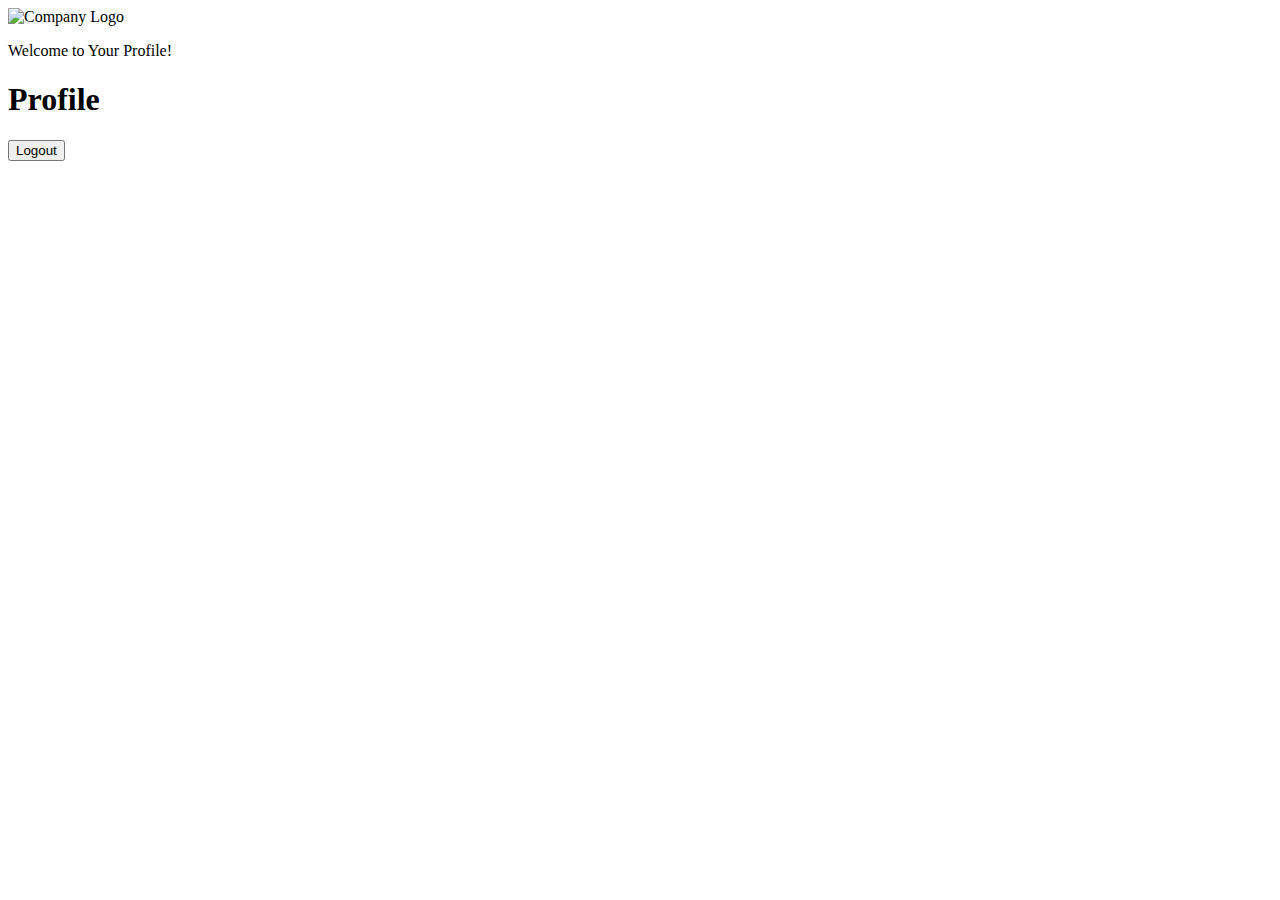
==== profile.html @ d6f35bd7 "Create profile.html" ====
<!DOCTYPE html>
<html lang="en">
<head>
  <meta charset="UTF-8">
  <meta name="viewport" content="width=device-width, initial-scale=1.0">
  <title>Profile</title>
  <link rel="stylesheet" href="index.css">
</head>
<body>
  <div class="login-container">
    <div class="logo">
      <img src="logo.png" alt="Company Logo" class="logo-img"> <!-- Replace "logo.png" with your logo path -->
    </div>
    <p class="welcome-message">Welcome to Your Profile!</p>
    <div class="profile-card">
      <h1>Profile</h1>
      <div id="username"></div>
      <p id="role"></p>
      <button onclick="logout()">Logout</button>
    </div>
  </div>

  <script src="https://cdn.jsdelivr.net/npm/@supabase/supabase-js@2"></script>
  <script src="./supabase.js"></script>
  <script src="./profile.js"></script>
</body>
</html>
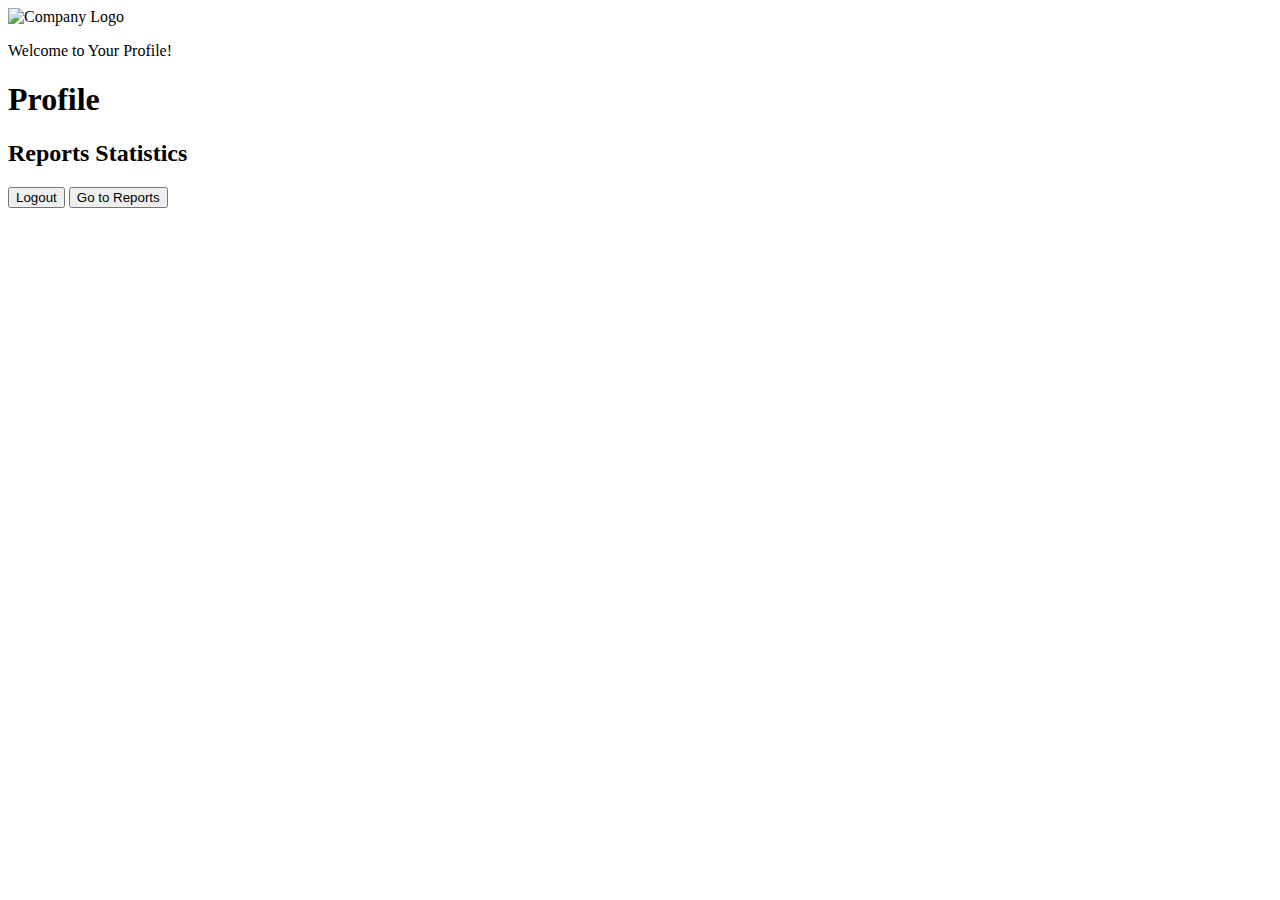
==== commit 49891d92: "Update profile.html" ====
--- a/profile.html
+++ b/profile.html
@@ -14,9 +14,11 @@
     <p class="welcome-message">Welcome to Your Profile!</p>
     <div class="profile-card">
       <h1>Profile</h1>
-      <div id="username"></div>
-      <p id="role"></p>
+      <div id="user-info"></div>
+      <h2>Reports Statistics</h2>
+      <div id="report-stats"></div>
       <button onclick="logout()">Logout</button>
+      <button onclick="goToReports()">Go to Reports</button>
     </div>
   </div>
 
